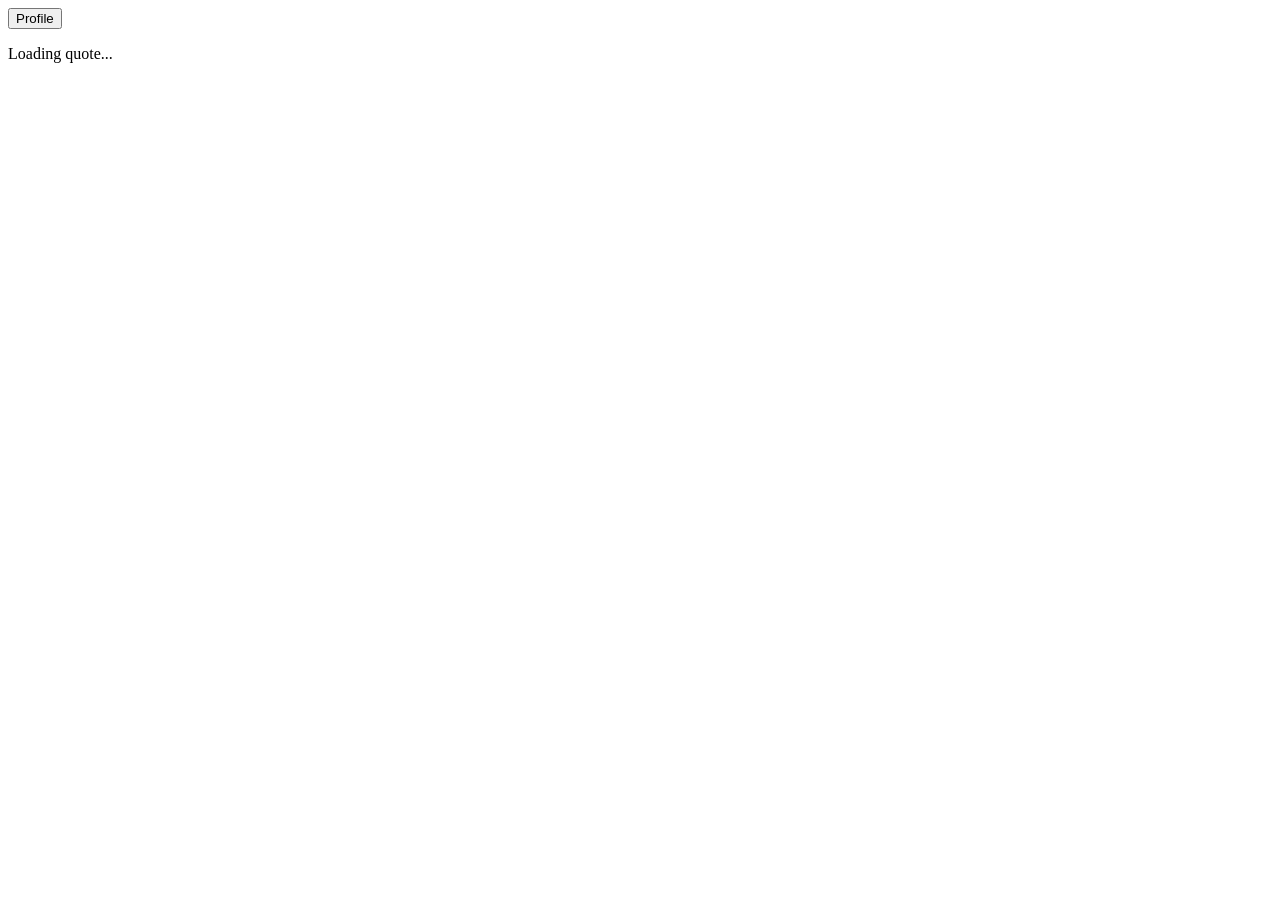
==== src/main/resources/static/index.html @ ed7afbf2 "add profile fetch functionality to frontend" ====
<!doctype html>
<html lang="en">
<head>
    <meta charset="UTF-8">
    <meta name="viewport" content="width=device-width, initial-scale=1">
    <title>TaskGoblin</title>
    <link rel="stylesheet" href="/css/style.css">
</head>
<body>

<main class="home-page">

    <!-- Profile button -->
    <button class="menu-btn" id="profile-btn">Profile</button>

    <!-- Container where profile info will be displayed -->
    <div id="profile-container"></div>


    <section class="quote-container">
        <p id="quote-text">Loading quote...</p>
        <p id="quote-author"></p>
    </section>



</main>
<script src="/js/app.js"></script>
</body>
</html>
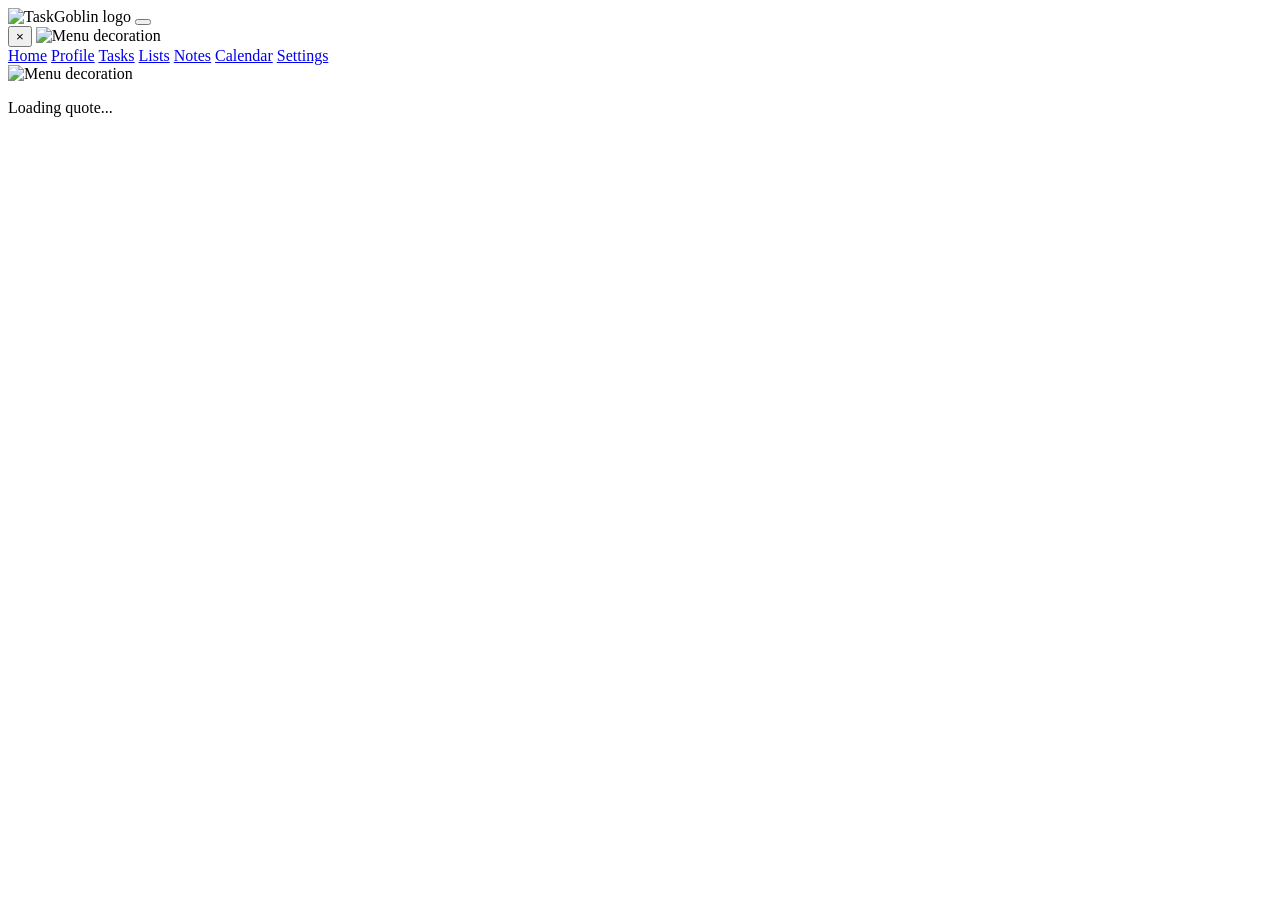
==== commit 1a58cd35: "restructure app into multi-page mobile-first UI" ====
--- a/src/main/resources/static/index.html
+++ b/src/main/resources/static/index.html
@@ -8,14 +8,57 @@
 </head>
 <body>
 
+<header>
+    <img
+            src="/images/logo.png"
+            alt="TaskGoblin logo"
+            class="app-logo"
+    />
+
+    <!-- Hamburger button -->
+    <button class="hamburger-btn" id="menu-btn">
+        <span></span>
+        <span></span>
+        <span></span>
+    </button>
+
+    <!-- Sidebar -->
+    <aside class="sidebar" id="sidebar">
+
+        <!-- Close button -->
+        <button class="close-btn" id="close-btn">
+            ×
+        </button>
+        <!-- Top image -->
+        <img
+                src="/images/MenuHeader.png"
+                alt="Menu decoration"
+                class="menu-header"
+        >
+
+        <!-- Navigation -->
+        <nav class="sidebar-links">
+
+            <a href="/index.html">Home</a>
+            <a href="/profile.html">Profile</a>
+            <a href="/tasks.html">Tasks</a>
+            <a href="/lists.html">Lists</a>
+            <a href="/notes.html">Notes</a>
+            <a href="/calendar.html">Calendar</a>
+            <a href="/settings.html">Settings</a>
+
+        </nav>
+
+        <!-- Bottom image -->
+        <img
+                src="/images/MenuFooter.png"
+                alt="Menu decoration"
+                class="menu-footer"
+        >
+
+    </aside>
+</header>
 <main class="home-page">
-
-    <!-- Profile button -->
-    <button class="menu-btn" id="profile-btn">Profile</button>
-
-    <!-- Container where profile info will be displayed -->
-    <div id="profile-container"></div>
-
 
     <section class="quote-container">
         <p id="quote-text">Loading quote...</p>
@@ -25,6 +68,9 @@
 
 
 </main>
-<script src="/js/app.js"></script>
+<script src="/js/api.js"></script>
+<script src="/js/menu.js"></script>
+<script src="/js/modal.js"></script>
+<script src="/js/home.js"></script>
 </body>
 </html>
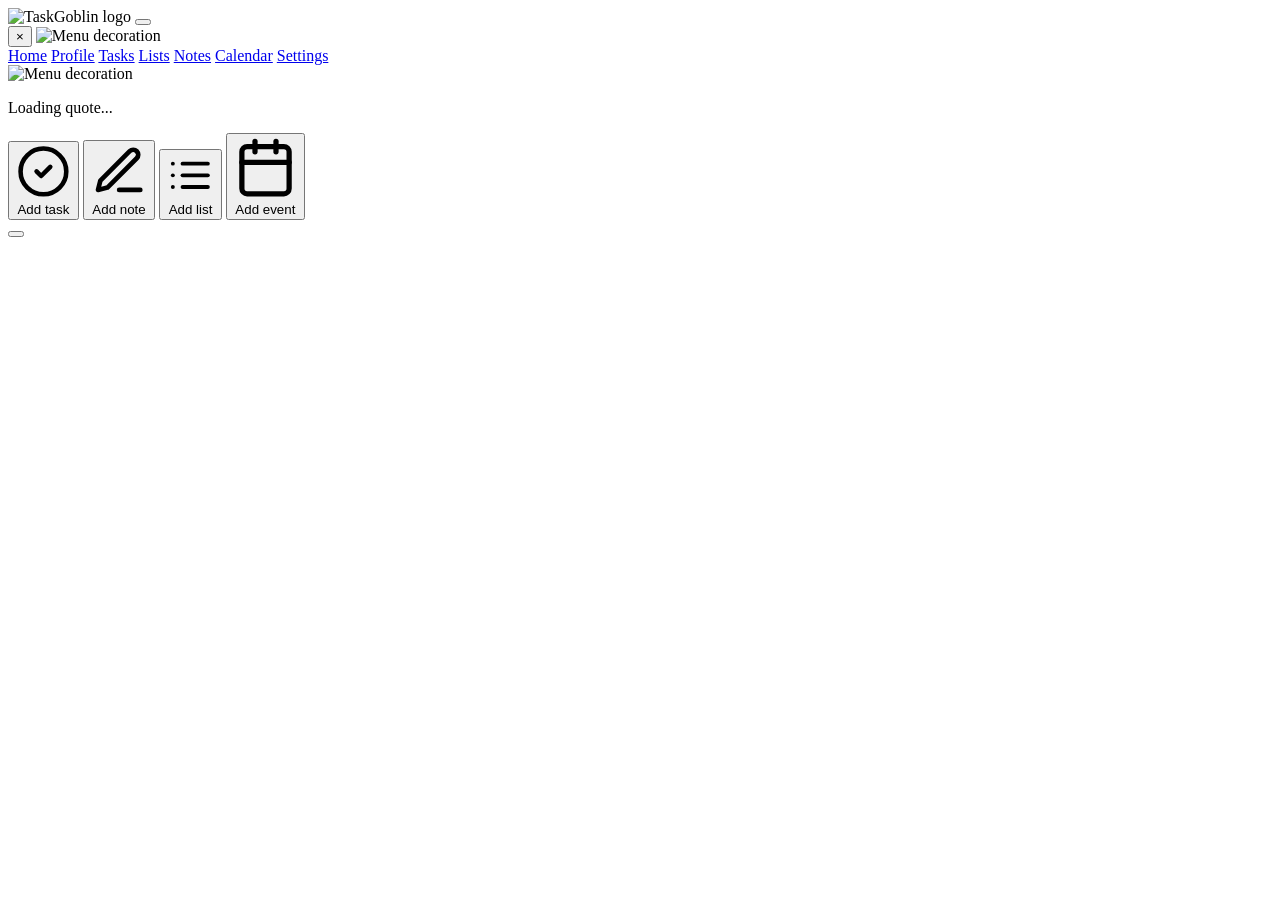
==== commit 5d3daacb: "add global quick add button" ====
--- a/src/main/resources/static/index.html
+++ b/src/main/resources/static/index.html
@@ -68,9 +68,120 @@
 
 
 </main>
+<footer>
+    <div class="quick-add-menu" id="quick-add-menu">
+
+        <!-- Add task -->
+        <button class="quick-add-option">
+
+        <span class="quick-add-icon task-icon">
+
+            <svg
+                    xmlns="http://www.w3.org/2000/svg"
+                    viewBox="0 0 24 24"
+                    fill="none"
+                    stroke="currentColor"
+                    stroke-width="2"
+                    stroke-linecap="round"
+                    stroke-linejoin="round"
+            >
+                <circle cx="12" cy="12" r="10"/>
+                <path d="m9 12 2 2 4-4"/>
+            </svg>
+
+        </span>
+
+            <span>Add task</span>
+
+        </button>
+
+        <!-- Add note -->
+        <button class="quick-add-option">
+
+        <span class="quick-add-icon note-icon">
+
+            <svg
+                    xmlns="http://www.w3.org/2000/svg"
+                    viewBox="0 0 24 24"
+                    fill="none"
+                    stroke="currentColor"
+                    stroke-width="2"
+                    stroke-linecap="round"
+                    stroke-linejoin="round"
+            >
+                <path d="M12 20h9"/>
+                <path d="M16.5 3.5a2.1 2.1 0 0 1 3 3L7 19l-4 1 1-4Z"/>
+            </svg>
+
+        </span>
+
+            <span>Add note</span>
+
+        </button>
+
+        <!-- Add list -->
+        <button class="quick-add-option">
+
+        <span class="quick-add-icon list-icon">
+
+            <svg
+                    xmlns="http://www.w3.org/2000/svg"
+                    viewBox="0 0 24 24"
+                    fill="none"
+                    stroke="currentColor"
+                    stroke-width="2"
+                    stroke-linecap="round"
+                    stroke-linejoin="round"
+            >
+                <path d="M8 6h13"/>
+                <path d="M8 12h13"/>
+                <path d="M8 18h13"/>
+                <path d="M3 6h.01"/>
+                <path d="M3 12h.01"/>
+                <path d="M3 18h.01"/>
+            </svg>
+
+        </span>
+
+            <span>Add list</span>
+
+        </button>
+
+        <!-- Add event -->
+        <button class="quick-add-option">
+
+        <span class="quick-add-icon event-icon">
+
+            <svg
+                    xmlns="http://www.w3.org/2000/svg"
+                    viewBox="0 0 24 24"
+                    fill="none"
+                    stroke="currentColor"
+                    stroke-width="2"
+                    stroke-linecap="round"
+                    stroke-linejoin="round"
+            >
+                <path d="M8 2v4"/>
+                <path d="M16 2v4"/>
+                <rect width="18" height="18" x="3" y="4" rx="2"/>
+                <path d="M3 10h18"/>
+            </svg>
+
+        </span>
+
+            <span>Add event</span>
+
+        </button>
+
+    </div>
+
+    <!-- Quick add button -->
+    <button class="quick-add-btn" id="quick-add-btn">
+        <span></span>
+    </button>
+</footer>
 <script src="/js/api.js"></script>
 <script src="/js/menu.js"></script>
-<script src="/js/modal.js"></script>
 <script src="/js/home.js"></script>
 </body>
 </html>
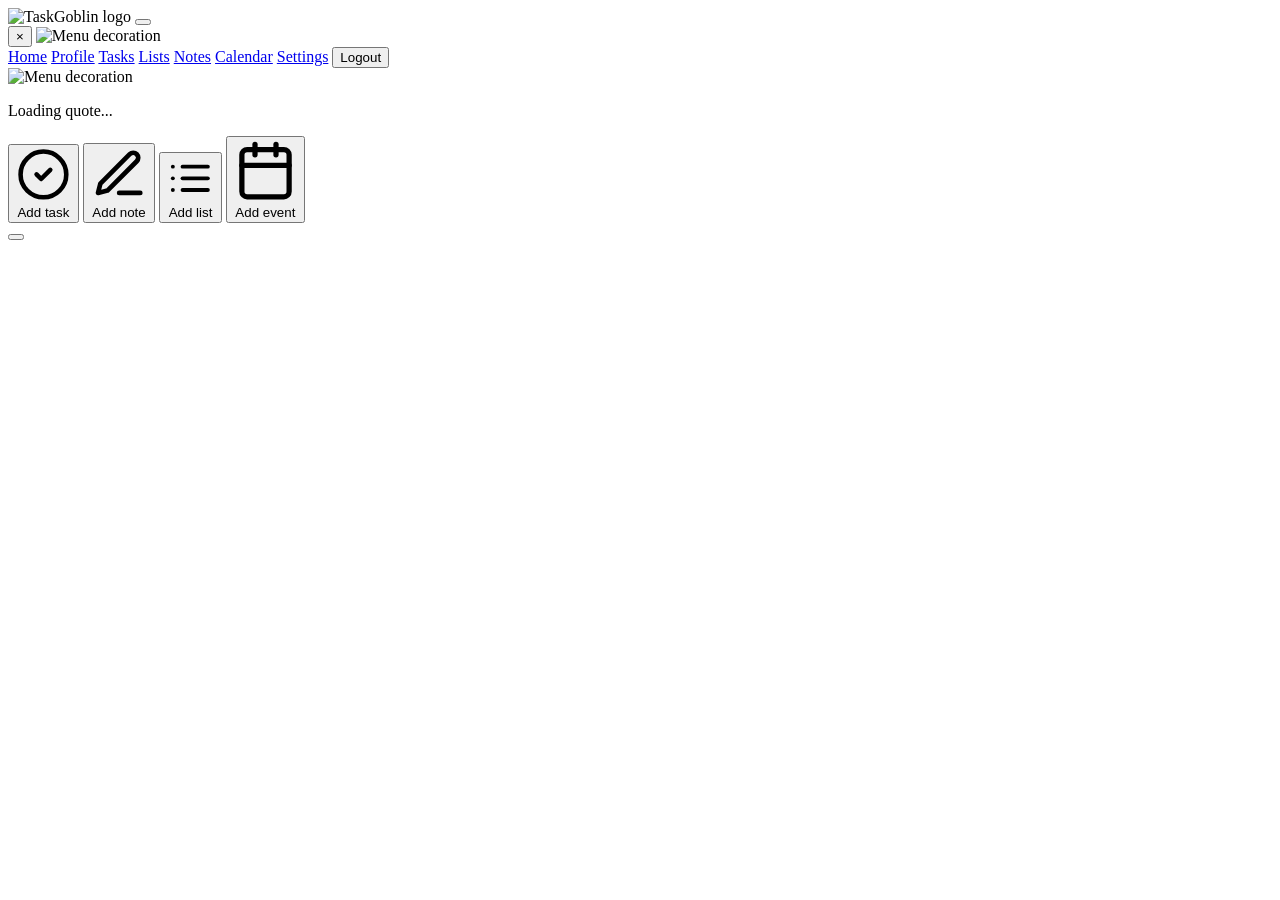
==== commit 7679f1bf: "feat(auth): add frontend authentication flow with JWT support" ====
--- a/src/main/resources/static/index.html
+++ b/src/main/resources/static/index.html
@@ -4,7 +4,10 @@
     <meta charset="UTF-8">
     <meta name="viewport" content="width=device-width, initial-scale=1">
     <title>TaskGoblin</title>
-    <link rel="stylesheet" href="/css/style.css">
+    <link rel="stylesheet" href="/css/theme.css">
+    <link rel="stylesheet" href="/css/base.css">
+    <link rel="stylesheet" href="/css/layout.css">
+    <link rel="stylesheet" href="/css/home.css">
 </head>
 <body>
 
@@ -39,13 +42,20 @@
         <!-- Navigation -->
         <nav class="sidebar-links">
 
-            <a href="/index.html">Home</a>
-            <a href="/profile.html">Profile</a>
-            <a href="/tasks.html">Tasks</a>
-            <a href="/lists.html">Lists</a>
-            <a href="/notes.html">Notes</a>
-            <a href="/calendar.html">Calendar</a>
-            <a href="/settings.html">Settings</a>
+            <a href="/index.html" data-translate="home">Home</a>
+            <a href="/profile.html" data-translate="profile">Profile</a>
+            <a href="/tasks.html" data-translate="tasks">Tasks</a>
+            <a href="/lists.html" data-translate="lists">Lists</a>
+            <a href="/notes.html" data-translate="notes">Notes</a>
+            <a href="/calendar.html" data-translate="calendar">Calendar</a>
+            <a href="/settings.html" data-translate="settings">Settings</a>
+            <button
+                    class="sidebar-logout-btn"
+                    onclick="logout()"
+                    data-translate="logout"
+            >
+                Logout
+            </button>
 
         </nav>
 
@@ -180,8 +190,12 @@
         <span></span>
     </button>
 </footer>
-<script src="/js/api.js"></script>
+
+<script src="/js/auth.js"></script>
+<script src="/js/translations.js"></script>
+<script src="/js/theme.js"></script>
 <script src="/js/menu.js"></script>
 <script src="/js/home.js"></script>
+<script src="/js/app.js"></script>
 </body>
 </html>
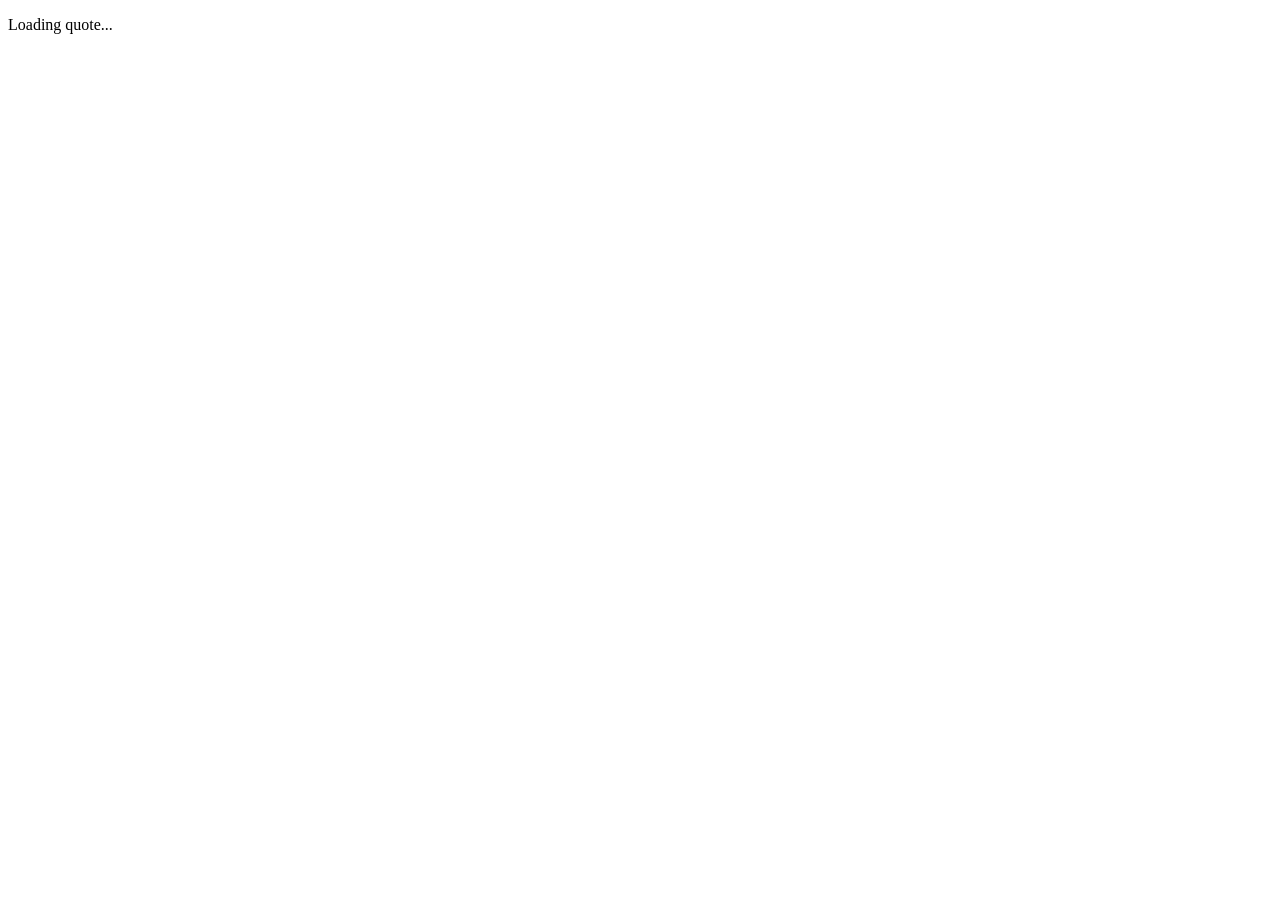
==== commit 2e8fa052: "Shared Layout Refactor and Auth UI Improvements" ====
--- a/src/main/resources/static/index.html
+++ b/src/main/resources/static/index.html
@@ -11,63 +11,8 @@
 </head>
 <body>
 
-<header>
-    <img
-            src="/images/logo.png"
-            alt="TaskGoblin logo"
-            class="app-logo"
-    />
+<header id="app-header"></header>
 
-    <!-- Hamburger button -->
-    <button class="hamburger-btn" id="menu-btn">
-        <span></span>
-        <span></span>
-        <span></span>
-    </button>
-
-    <!-- Sidebar -->
-    <aside class="sidebar" id="sidebar">
-
-        <!-- Close button -->
-        <button class="close-btn" id="close-btn">
-            ×
-        </button>
-        <!-- Top image -->
-        <img
-                src="/images/MenuHeader.png"
-                alt="Menu decoration"
-                class="menu-header"
-        >
-
-        <!-- Navigation -->
-        <nav class="sidebar-links">
-
-            <a href="/index.html" data-translate="home">Home</a>
-            <a href="/profile.html" data-translate="profile">Profile</a>
-            <a href="/tasks.html" data-translate="tasks">Tasks</a>
-            <a href="/lists.html" data-translate="lists">Lists</a>
-            <a href="/notes.html" data-translate="notes">Notes</a>
-            <a href="/calendar.html" data-translate="calendar">Calendar</a>
-            <a href="/settings.html" data-translate="settings">Settings</a>
-            <button
-                    class="sidebar-logout-btn"
-                    onclick="logout()"
-                    data-translate="logout"
-            >
-                Logout
-            </button>
-
-        </nav>
-
-        <!-- Bottom image -->
-        <img
-                src="/images/MenuFooter.png"
-                alt="Menu decoration"
-                class="menu-footer"
-        >
-
-    </aside>
-</header>
 <main class="home-page">
 
     <section class="quote-container">
@@ -78,118 +23,8 @@
 
 
 </main>
-<footer>
-    <div class="quick-add-menu" id="quick-add-menu">
 
-        <!-- Add task -->
-        <button class="quick-add-option">
-
-        <span class="quick-add-icon task-icon">
-
-            <svg
-                    xmlns="http://www.w3.org/2000/svg"
-                    viewBox="0 0 24 24"
-                    fill="none"
-                    stroke="currentColor"
-                    stroke-width="2"
-                    stroke-linecap="round"
-                    stroke-linejoin="round"
-            >
-                <circle cx="12" cy="12" r="10"/>
-                <path d="m9 12 2 2 4-4"/>
-            </svg>
-
-        </span>
-
-            <span>Add task</span>
-
-        </button>
-
-        <!-- Add note -->
-        <button class="quick-add-option">
-
-        <span class="quick-add-icon note-icon">
-
-            <svg
-                    xmlns="http://www.w3.org/2000/svg"
-                    viewBox="0 0 24 24"
-                    fill="none"
-                    stroke="currentColor"
-                    stroke-width="2"
-                    stroke-linecap="round"
-                    stroke-linejoin="round"
-            >
-                <path d="M12 20h9"/>
-                <path d="M16.5 3.5a2.1 2.1 0 0 1 3 3L7 19l-4 1 1-4Z"/>
-            </svg>
-
-        </span>
-
-            <span>Add note</span>
-
-        </button>
-
-        <!-- Add list -->
-        <button class="quick-add-option">
-
-        <span class="quick-add-icon list-icon">
-
-            <svg
-                    xmlns="http://www.w3.org/2000/svg"
-                    viewBox="0 0 24 24"
-                    fill="none"
-                    stroke="currentColor"
-                    stroke-width="2"
-                    stroke-linecap="round"
-                    stroke-linejoin="round"
-            >
-                <path d="M8 6h13"/>
-                <path d="M8 12h13"/>
-                <path d="M8 18h13"/>
-                <path d="M3 6h.01"/>
-                <path d="M3 12h.01"/>
-                <path d="M3 18h.01"/>
-            </svg>
-
-        </span>
-
-            <span>Add list</span>
-
-        </button>
-
-        <!-- Add event -->
-        <button class="quick-add-option">
-
-        <span class="quick-add-icon event-icon">
-
-            <svg
-                    xmlns="http://www.w3.org/2000/svg"
-                    viewBox="0 0 24 24"
-                    fill="none"
-                    stroke="currentColor"
-                    stroke-width="2"
-                    stroke-linecap="round"
-                    stroke-linejoin="round"
-            >
-                <path d="M8 2v4"/>
-                <path d="M16 2v4"/>
-                <rect width="18" height="18" x="3" y="4" rx="2"/>
-                <path d="M3 10h18"/>
-            </svg>
-
-        </span>
-
-            <span>Add event</span>
-
-        </button>
-
-    </div>
-
-    <!-- Quick add button -->
-    <button class="quick-add-btn" id="quick-add-btn">
-        <span></span>
-    </button>
-</footer>
+<footer id="app-footer"></footer>
 
 <script src="/js/auth.js"></script>
 <script src="/js/translations.js"></script>
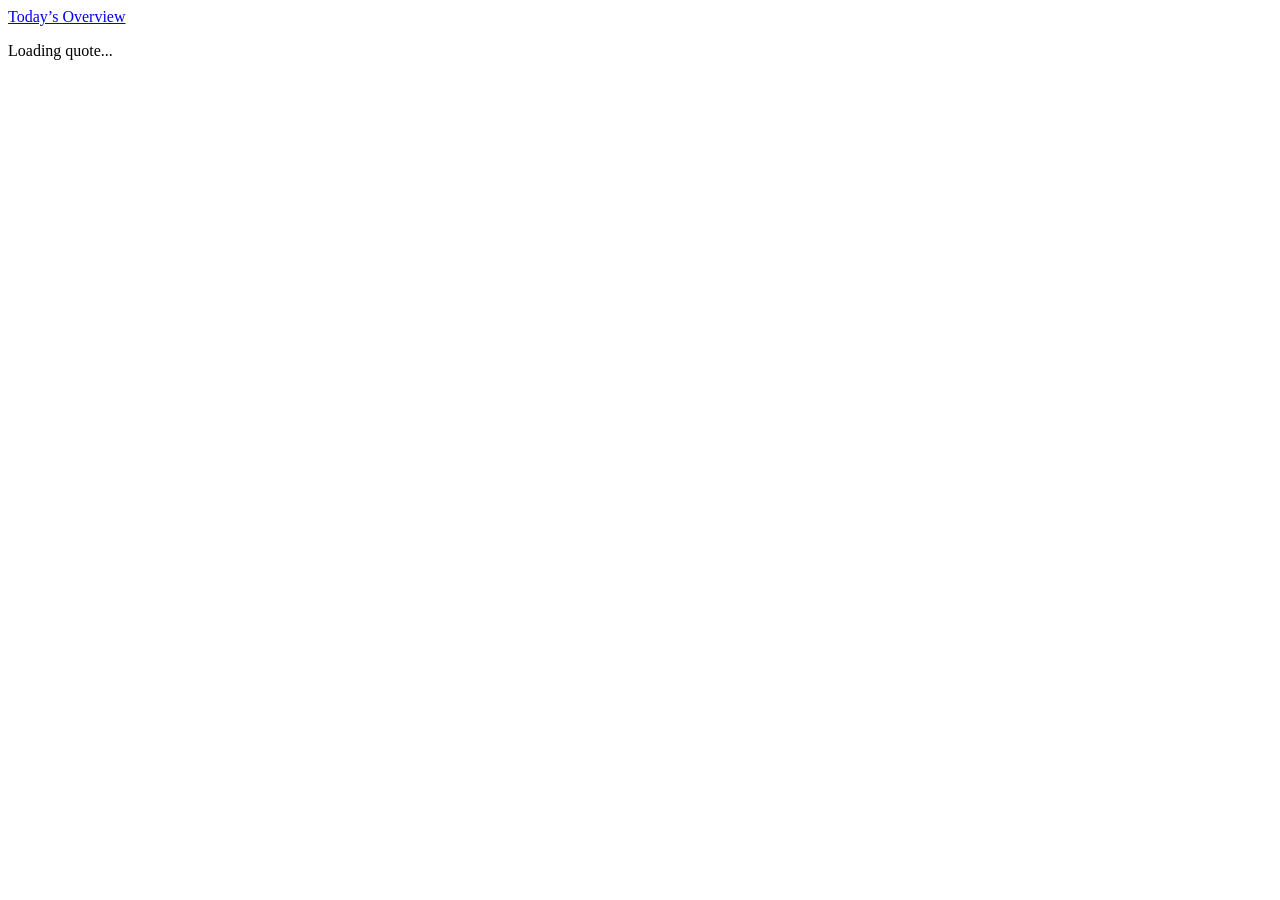
==== commit 21e029ef: "feat(home): add today overview button" ====
--- a/src/main/resources/static/index.html
+++ b/src/main/resources/static/index.html
@@ -14,6 +14,14 @@
 <header id="app-header"></header>
 
 <main class="home-page">
+
+    <a
+            href="/today.html"
+            class="today-overview-btn"
+            data-translate="todayOverview"
+    >
+        Today’s Overview
+    </a>
 
     <section class="quote-container">
         <p id="quote-text">Loading quote...</p>
